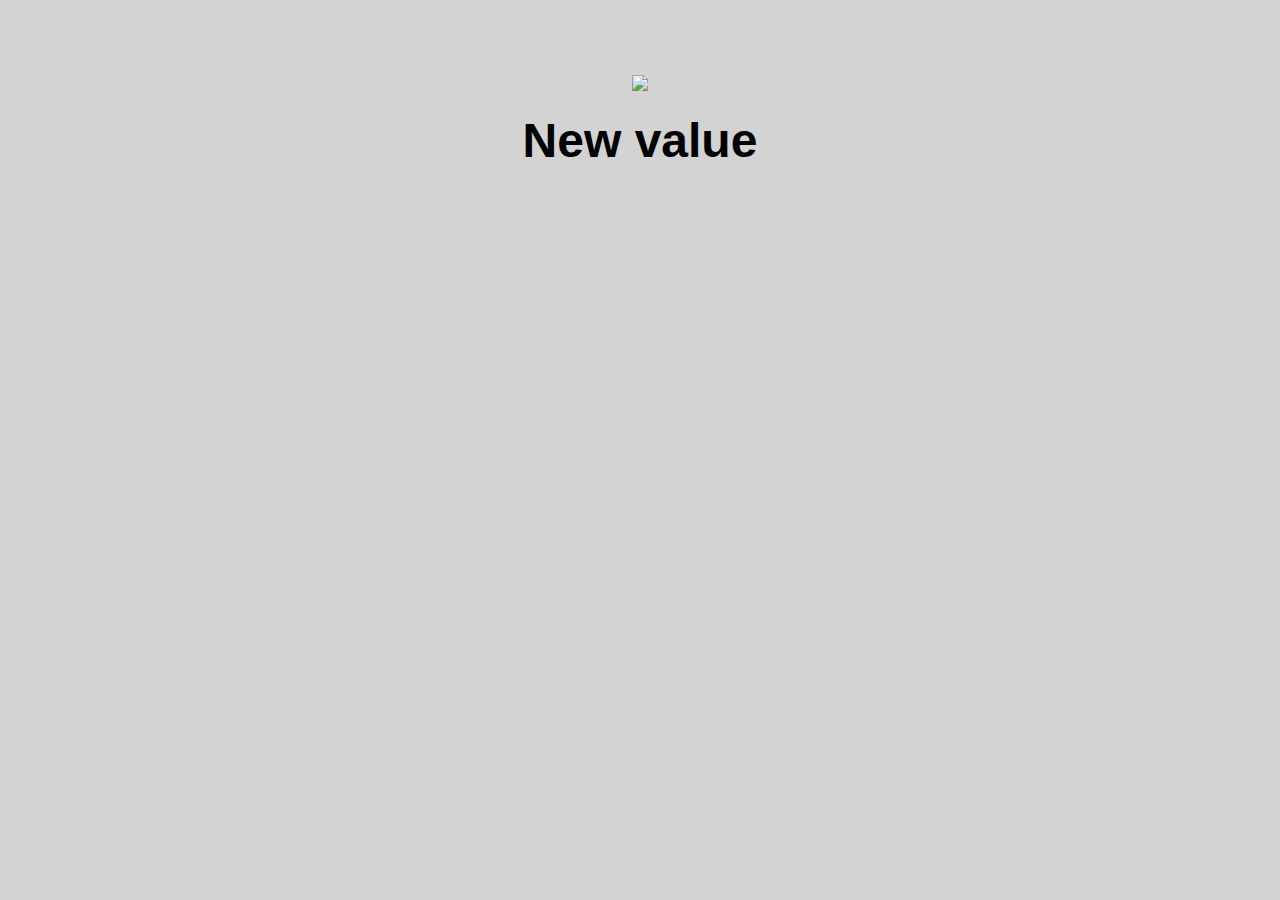
==== ui/index.html @ ecb3f696 "[imad-console] Updates ui/index.html" ====
<!doctype html>
<html>
    <head>
        <link href="/ui/style.css" rel="stylesheet" />
    </head>
    <body>
        <div class="center">
            <img id='madi' src="https://scontent-sit4-1.xx.fbcdn.net/v/t1.0-9/19113739_10211047865126575_3624537565476077501_n.jpg?oh=6ce7f38fc9e242ae199d839cc1fe52e6&oe=5A32FD76" class="img-medium"/>
        </div>
        <br>
        <div id='main-text' class="center text-big bold">
            Hi! I am Lakshman and this is my first webapp.
            <h4> A new heading </h4>
            I've made some local changes
        </div>
        <script>
            alert ('Hi, I\'m a Javascript');
        </script>
        <script type="text/javascript" src="/ui/main.js">
        </script>
    </body>
</html>
---- ui/style.css ----
body {
    font-family: sans-serif;
    background-color: lightgrey;
    margin-top: 75px;
}

.center {
    text-align: center;
}

.text-big {
    font-size: 300%;
}

.bold {
    font-weight: bold;
}

.img-medium {
    height: 200px;
}

.container {
    max-width: 800px;
    margin: 0 auto;
    color: grey;
    font-family: Comic-sans;
    padding-top: 60px;
    padding-left: 20px;
    padding-right: 20px;
}
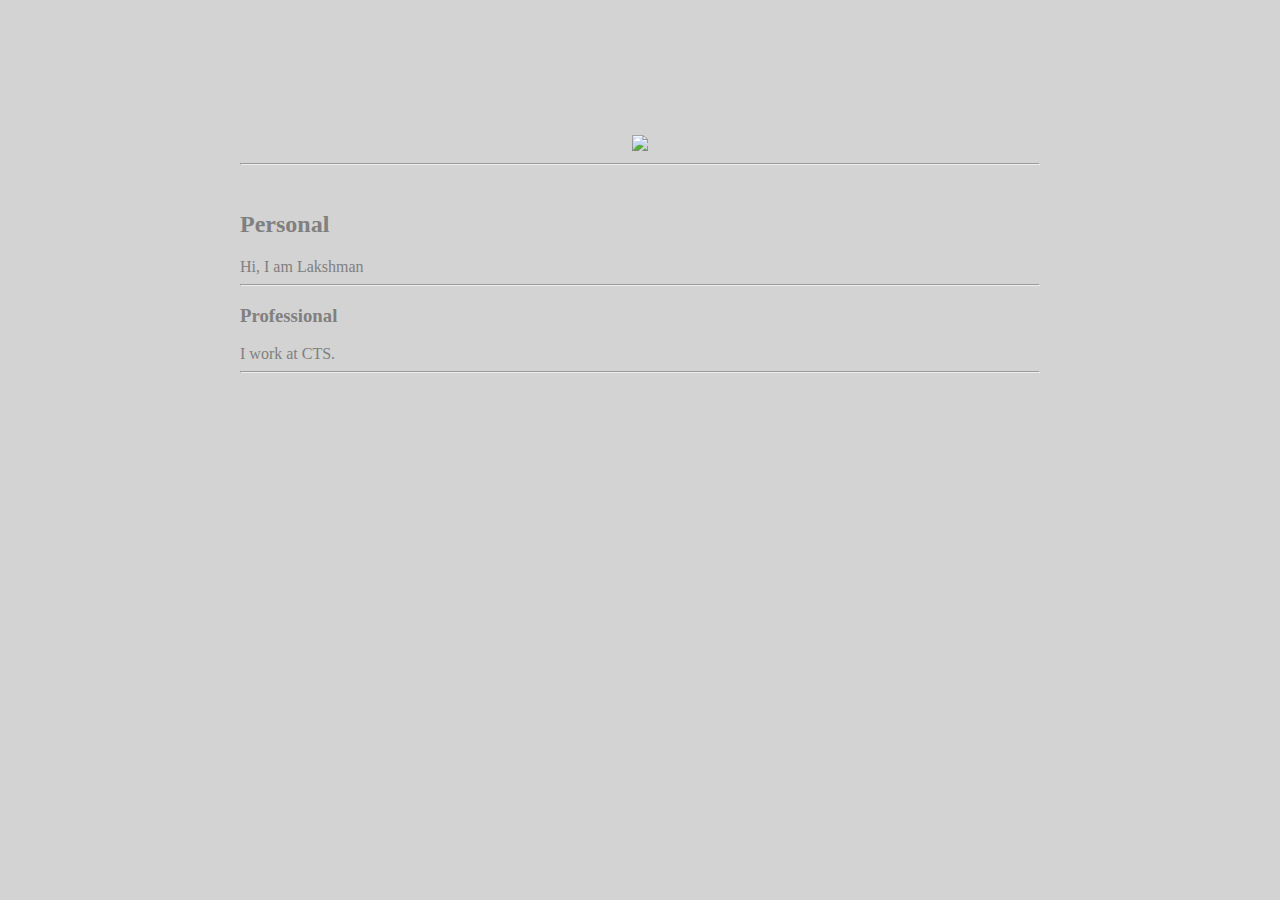
==== commit 8b22e460: "[imad-console] Updates ui/index.html" ====
--- a/ui/index.html
+++ b/ui/index.html
@@ -4,14 +4,25 @@
         <link href="/ui/style.css" rel="stylesheet" />
     </head>
     <body>
-        <div class="center">
-            <img id='madi' src="https://scontent-sit4-1.xx.fbcdn.net/v/t1.0-9/19113739_10211047865126575_3624537565476077501_n.jpg?oh=6ce7f38fc9e242ae199d839cc1fe52e6&oe=5A32FD76" class="img-medium"/>
-        </div>
-        <br>
-        <div id='main-text' class="center text-big bold">
-            Hi! I am Lakshman and this is my first webapp.
-            <h4> A new heading </h4>
-            I've made some local changes
+        <div class="container">
+            <div class="center">
+                <img id='madi' src="https://pbs.twimg.com/profile_images/3510832468/8a8217122190e78735ced349c08e4018_400x400.jpeg" class="img-medium"/>
+            </div>
+            <hr/>
+            <br>
+            <h2>Personal</h2>
+            <div>
+                Hi, I am Lakshman
+            </div>
+            <hr/>
+            <h3>Professional</h3>
+            <div>
+                I work at CTS.
+            </div>
+            <hr/>
+            <div class="footer">
+                
+            </div>
         </div>
         <script>
             alert ('Hi, I\'m a Javascript');
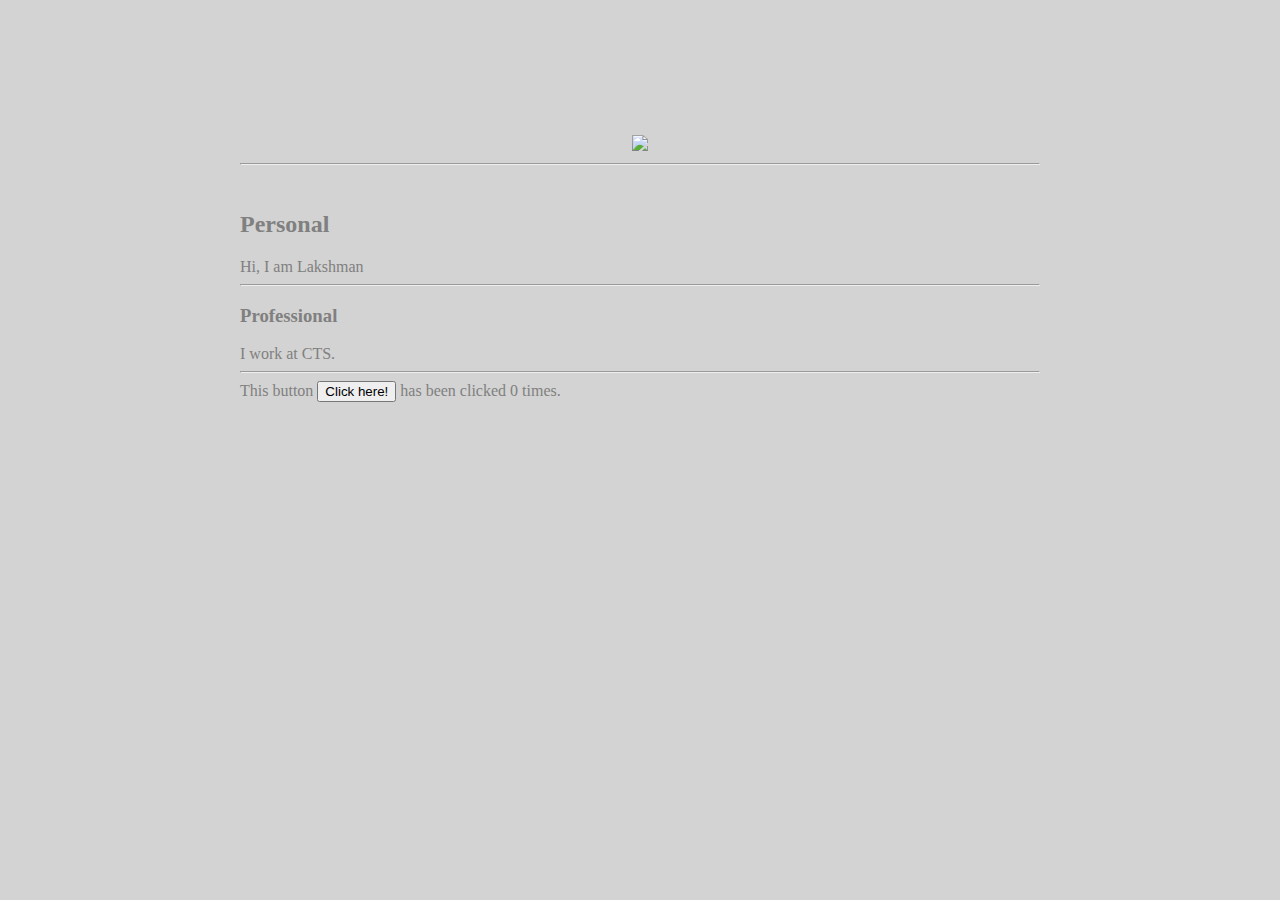
==== commit 06532997: "[imad-console] Updates ui/index.html" ====
--- a/ui/index.html
+++ b/ui/index.html
@@ -21,12 +21,9 @@
             </div>
             <hr/>
             <div class="footer">
-                
+                This button <button id='counter'>Click here!</button> has been clicked <span id='count'>0</span> times.
             </div>
         </div>
-        <script>
-            alert ('Hi, I\'m a Javascript');
-        </script>
         <script type="text/javascript" src="/ui/main.js">
         </script>
     </body>
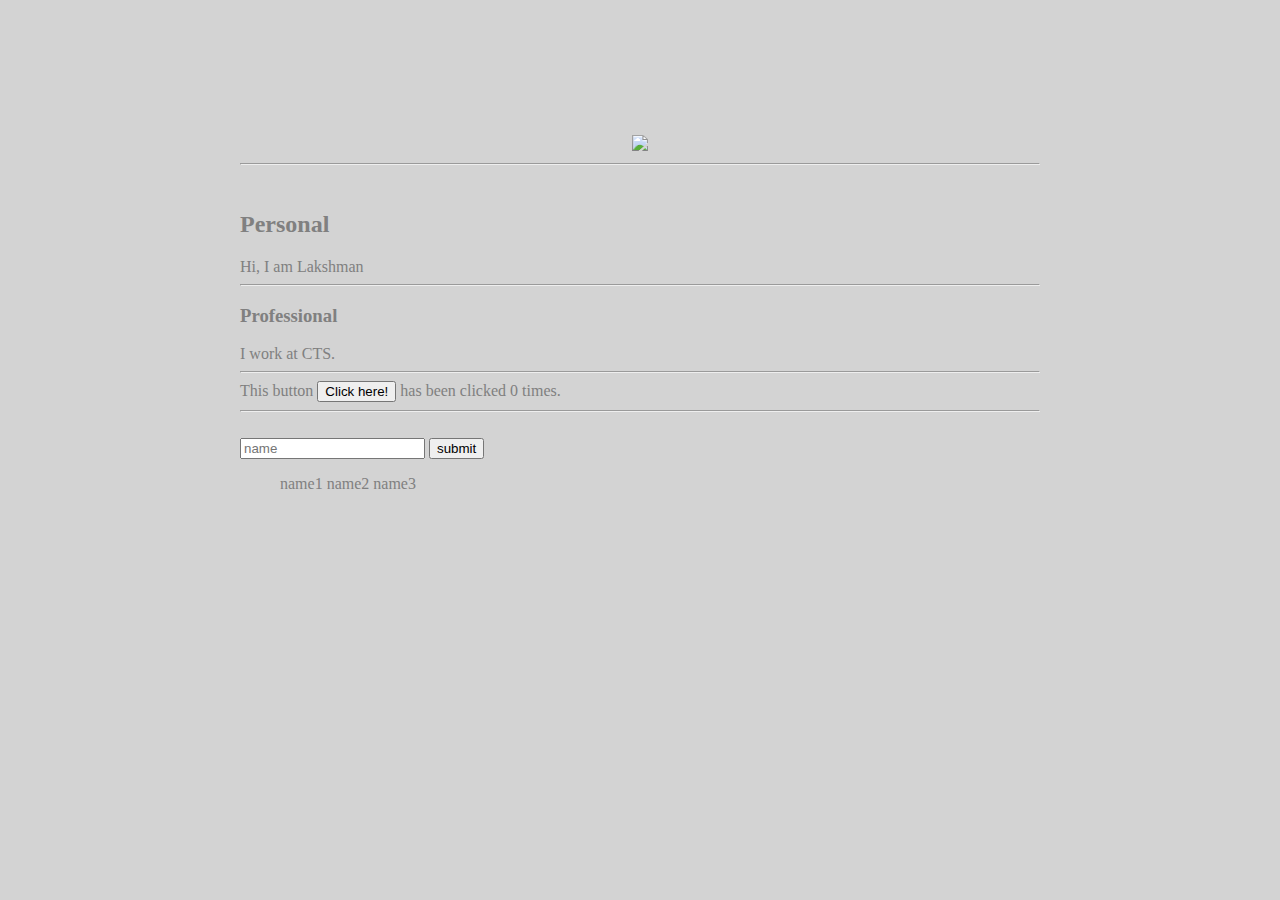
==== commit 088a6bac: "[imad-console] Updates ui/index.html" ====
--- a/ui/index.html
+++ b/ui/index.html
@@ -22,6 +22,15 @@
             <hr/>
             <div class="footer">
                 This button <button id='counter'>Click here!</button> has been clicked <span id='count'>0</span> times.
+                <hr/>
+                <br/>
+                <input type='text' id='name' placeholder='name'></input>
+                <input type='submit' value='submit'></input>
+                <ul>
+                    <l1>name1</l1>
+                    <l1>name2</l1>
+                    <l1>name3</l1>
+                </ul>
             </div>
         </div>
         <script type="text/javascript" src="/ui/main.js">
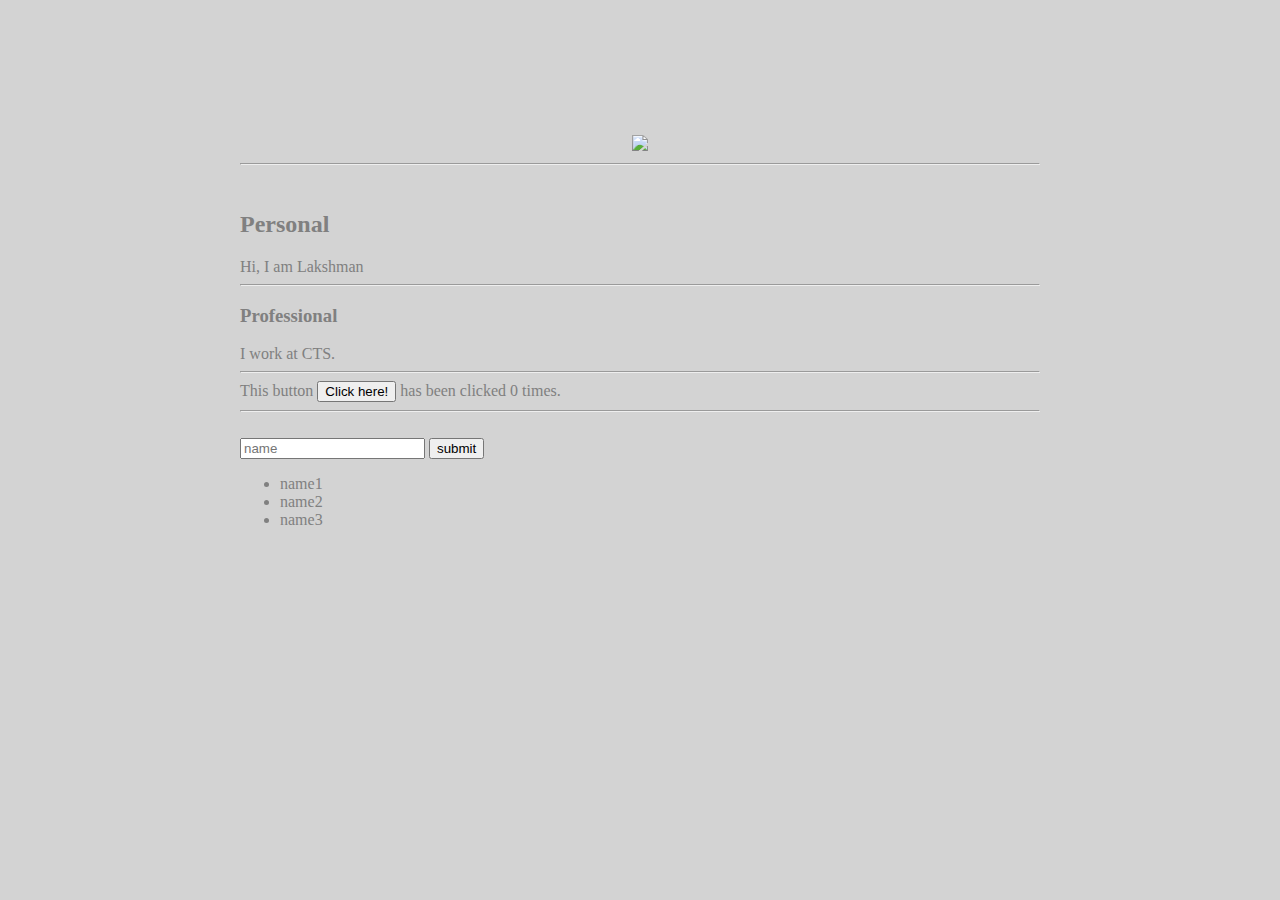
==== commit cc5fdbed: "[imad-console] Updates ui/index.html" ====
--- a/ui/index.html
+++ b/ui/index.html
@@ -27,9 +27,9 @@
                 <input type='text' id='name' placeholder='name'></input>
                 <input type='submit' value='submit'></input>
                 <ul>
-                    <l1>name1</l1>
-                    <l1>name2</l1>
-                    <l1>name3</l1>
+                    <li>name1</li>
+                    <li>name2</li>
+                    <li>name3</li>
                 </ul>
             </div>
         </div>
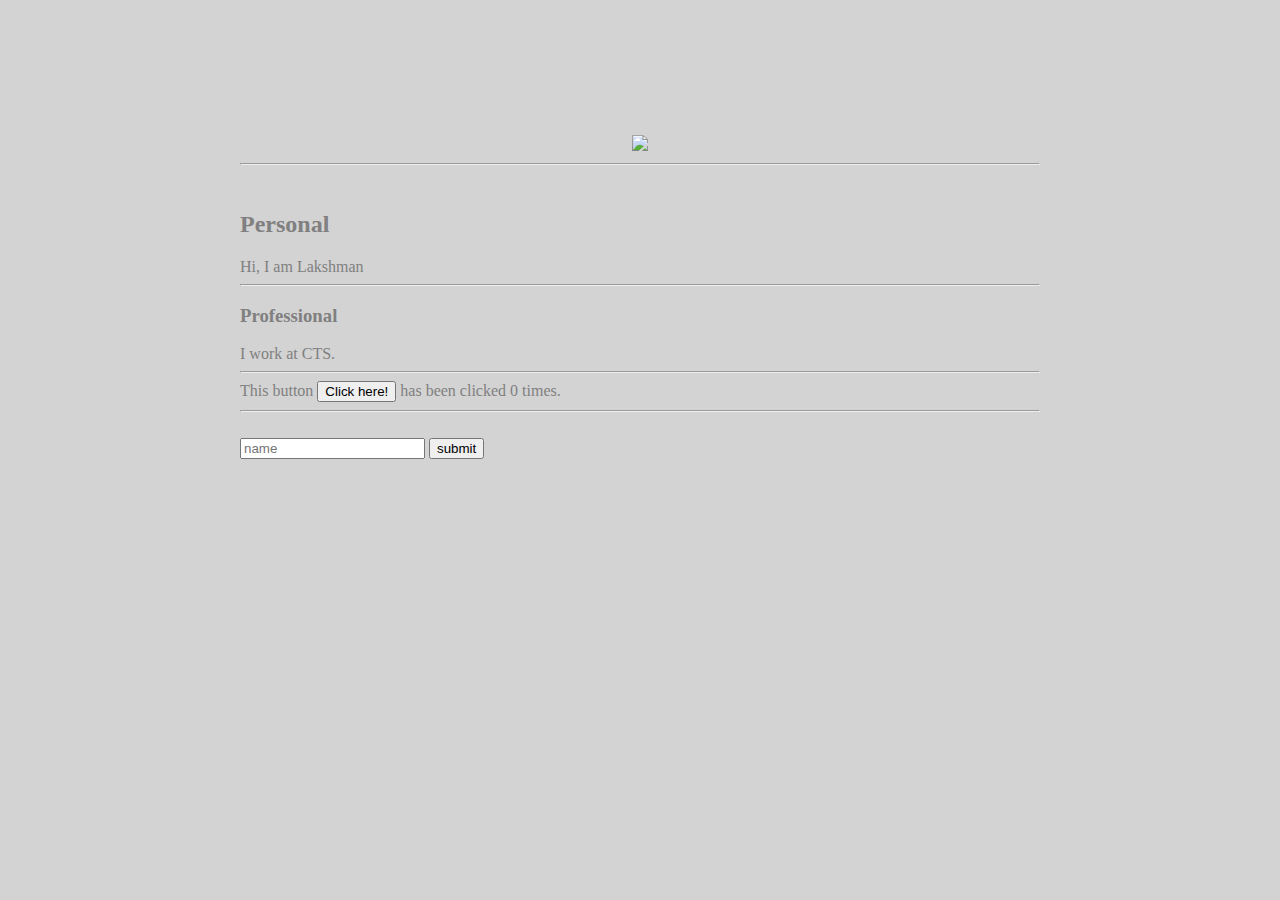
==== commit 89d78d06: "[imad-console] Updates ui/index.html" ====
--- a/ui/index.html
+++ b/ui/index.html
@@ -25,11 +25,8 @@
                 <hr/>
                 <br/>
                 <input type='text' id='name' placeholder='name'></input>
-                <input type='submit' value='submit'></input>
-                <ul>
-                    <li>name1</li>
-                    <li>name2</li>
-                    <li>name3</li>
+                <input type='submit' value='submit' id='submit_btn'></input>
+                <ul id='namelist'>
                 </ul>
             </div>
         </div>
